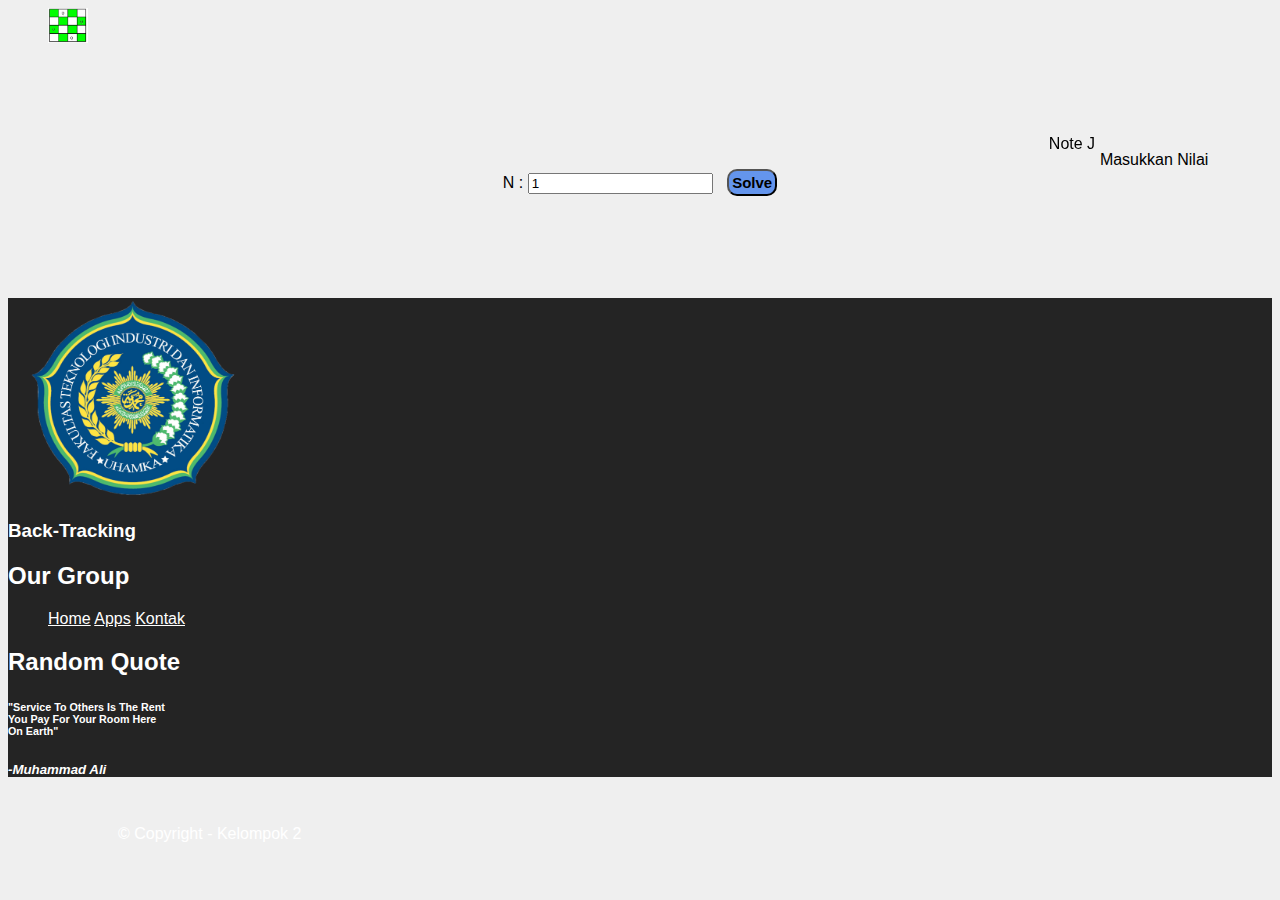
==== index.html @ 52be3f2f "agorithm done" ====
<!DOCTYPE html>
<html lang="en">
<head>
    <meta charset="UTF-8">
    <meta name="viewport" content="width=device-width, initial-scale=1.0">
    <title>N-Queen Problem</title>

    <style>
        *{
            box-sizing: border-box;
            text-transform: capitalize;
            font-family: Arial, Helvetica, sans-serif;
        }

        body{
            background-color: #efefef;
        }

        .container {
            width: 90%;
            margin: auto;
            text-align: center;
            padding-top: 20px;
            padding-bottom: 25px;
        }

        h1{
            font-size: 3rem;
        }

        .biar-bagus{
            max-height: 1000px;
            margin-top: 30px;
            padding-bottom: 30px;
            display: flex;
            flex-direction: column;
            flex-wrap: wrap;
            justify-content: center;
            align-items: center;
            gap: 20px;
            margin: 17px;
            max-width: 90%;
        }

        button {
            display: inline-block;
            margin-left: 10px;
            background-color: cornflowerblue;
            cursor: pointer;
            font-weight: 600;
            font-size: 15px;
            border-radius: 10px;
            padding: 3px;
        }

        button:active{
            background-color: rgb(54, 113, 223);
        }

        .hitung-solusi {
            font-size: 1.5rem;
            margin-top: 13px;
            font-weight: 500;
        }
         /* Style the footer */
.footerspace{
    color: #fff;
    background-color: #242424;
}

.footerspace ul a{
    list-style-type: square;
    color: #fff;
    background-color: #242424;
}

.footerspace h5{
    text-align: left;
    font-style: italic;
}



.footerspace img{
    height: 200px;
    width: 250px;
    align-items: center;
    
}

footer {
    padding: 10px;
    text-align: left;
    color: white;
  }

footer p{
    margin-left: 100px;
}


    </style>
    
    <link href="https://cdn.jsdelivr.net/npm/bootstrap@5.3.2/dist/css/bootstrap.min.css" rel="stylesheet" integrity="sha384-T3c6CoIi6uLrA9TneNEoa7RxnatzjcDSCmG1MXxSR1GAsXEV/Dwwykc2MPK8M2HN" crossorigin="anonymous">
    <script src="https://cdn.jsdelivr.net/npm/bootstrap@5.3.2/dist/js/bootstrap.bundle.min.js" integrity="sha384-C6RzsynM9kWDrMNeT87bh95OGNyZPhcTNXj1NW7RuBCsyN/o0jlpcV8Qyq46cDfL" crossorigin="anonymous"></script>
</head>
<body>
    <nav class="navbar navbar-expand-sm bg-dark navbar-dark">
        <div class="container-fluid">
          <a class="navbar-brand" href="#" style="margin-left: 40px;">
            <img src="./img/logo.png" alt="N-queen" style="width: 40px;" class="rounded">
          </a>
          <h2 style="color: #efefef; margin-right: 200px;">N-Queen Problem</h2>
        </div>
      </nav>
    <div class="container">
        <marquee direction="left" width="90%" height="30px">Note jangan input lebih dari 10</marquee>
        
        <label for="input">masukkan nilai n : </label>
        <input type="number" id="input" placeholder="Masukkan Angka" value="1">
        <button onclick="problemQueen()" class="err">solve</button>
        <div class="hitung-solusi"></div>
    </div>
    <div id="untuk-menampilkan-solusi" class="biar-bagus"></div>

    <!-- Footer -->
    <div id="footerspace">
        <div class="p-3 row footerspace">
          <div class="col-lg-3">
            <img src="./img/FTII (1).png" alt="">
          </div>
          <div class="col-lg-3">
            <h3>Back-Tracking</h3>
          </div>
          <div class="col-lg-3">
            <h2>Our Group</h2>
            <ul class="list-group list-group-flush ">
              <a href="#" class="list-group-item list-group-item-action ">Home</a>
              <a href="#untuk-menampilkan-solusi" class="list-group-item list-group-item-action">Apps</a>
              <a href="https://wa.me/6287879525752/?text=Halo ada yang ingin saya tanyakan" class="list-group-item list-group-item-action ">Kontak</a>
            </ul>
          </div>
          <div class="col-lg-3">
            <h2>Random Quote</h2>
            <h6>"Service to others is the rent<br>
                you pay for your room here<br>
                on earth"</h6>
            <h5>-Muhammad Ali</h5>
          </div>
        </div>
      <footer class="bg-dark">
        <p>© Copyright - Kelompok 2</p>
      </footer>
      </div>
      <!-- Footer end-->
</body>


<script src="script.js"></script>
</html>
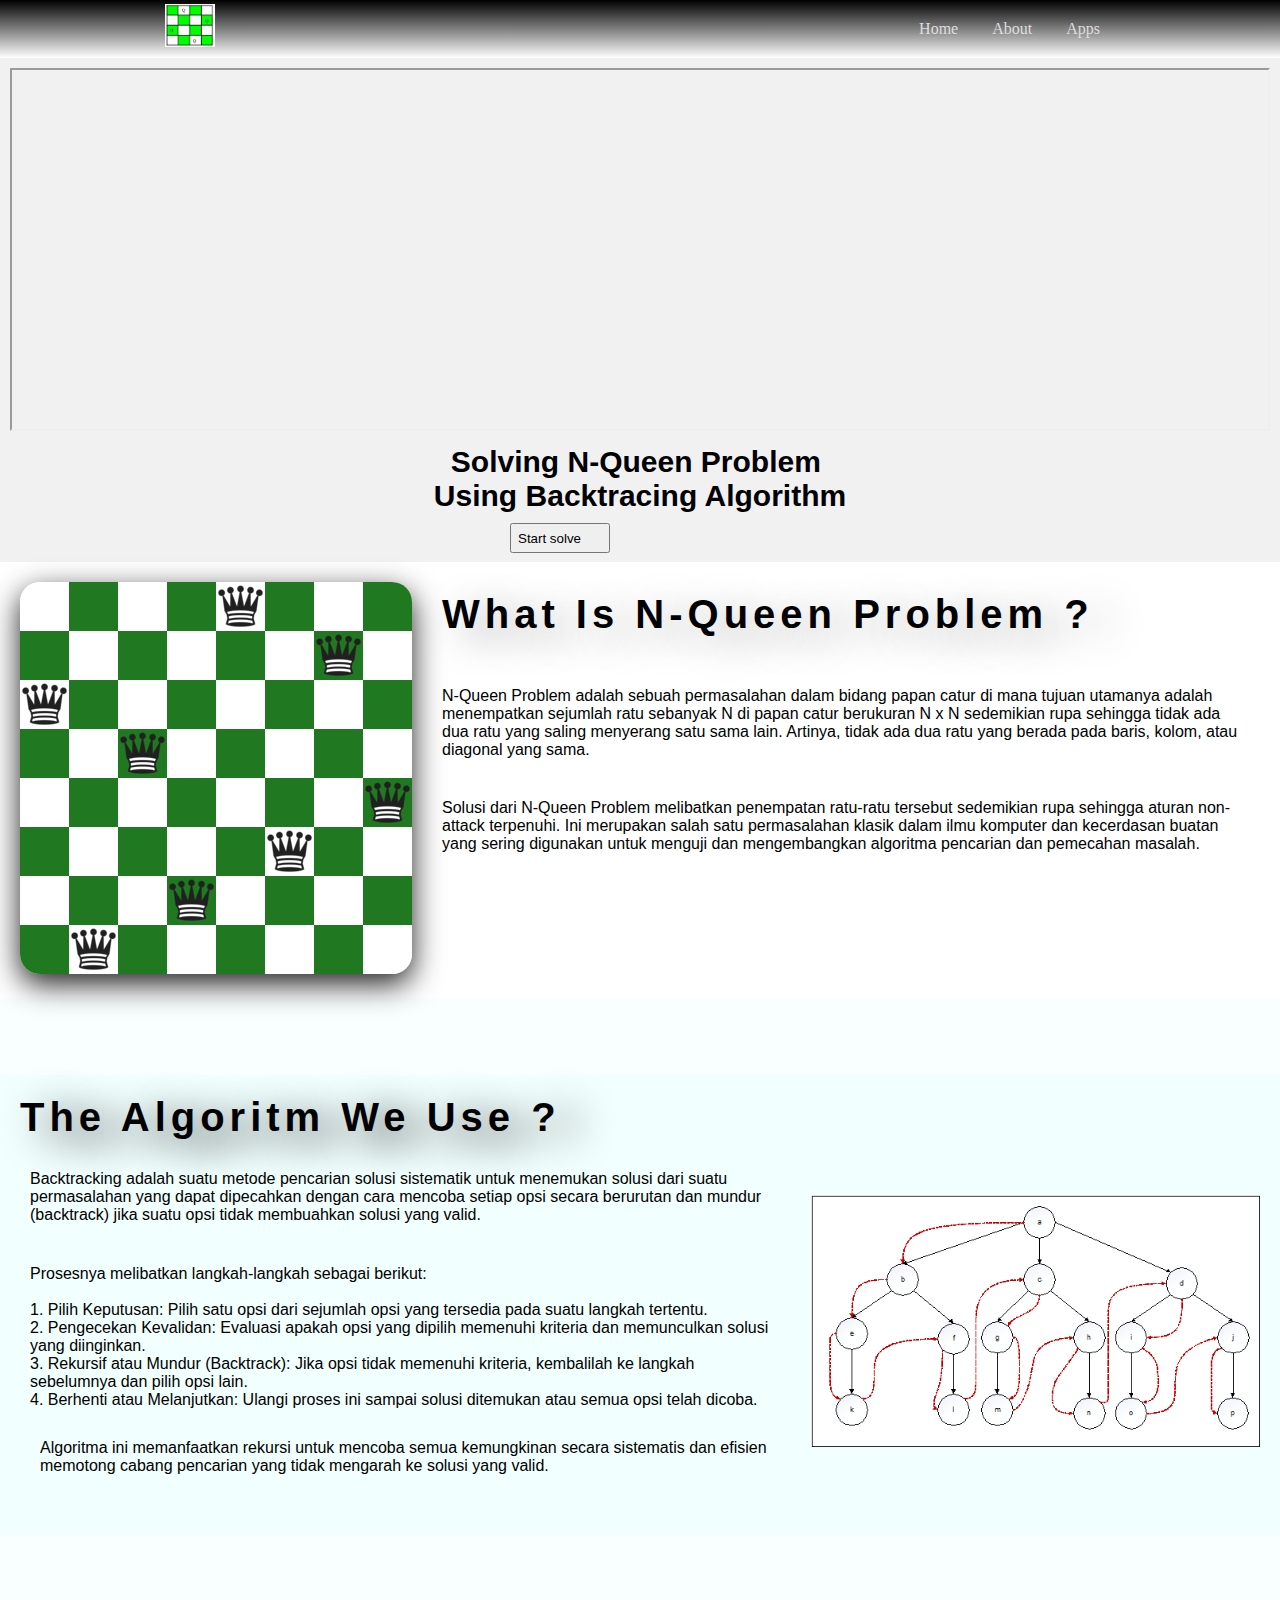
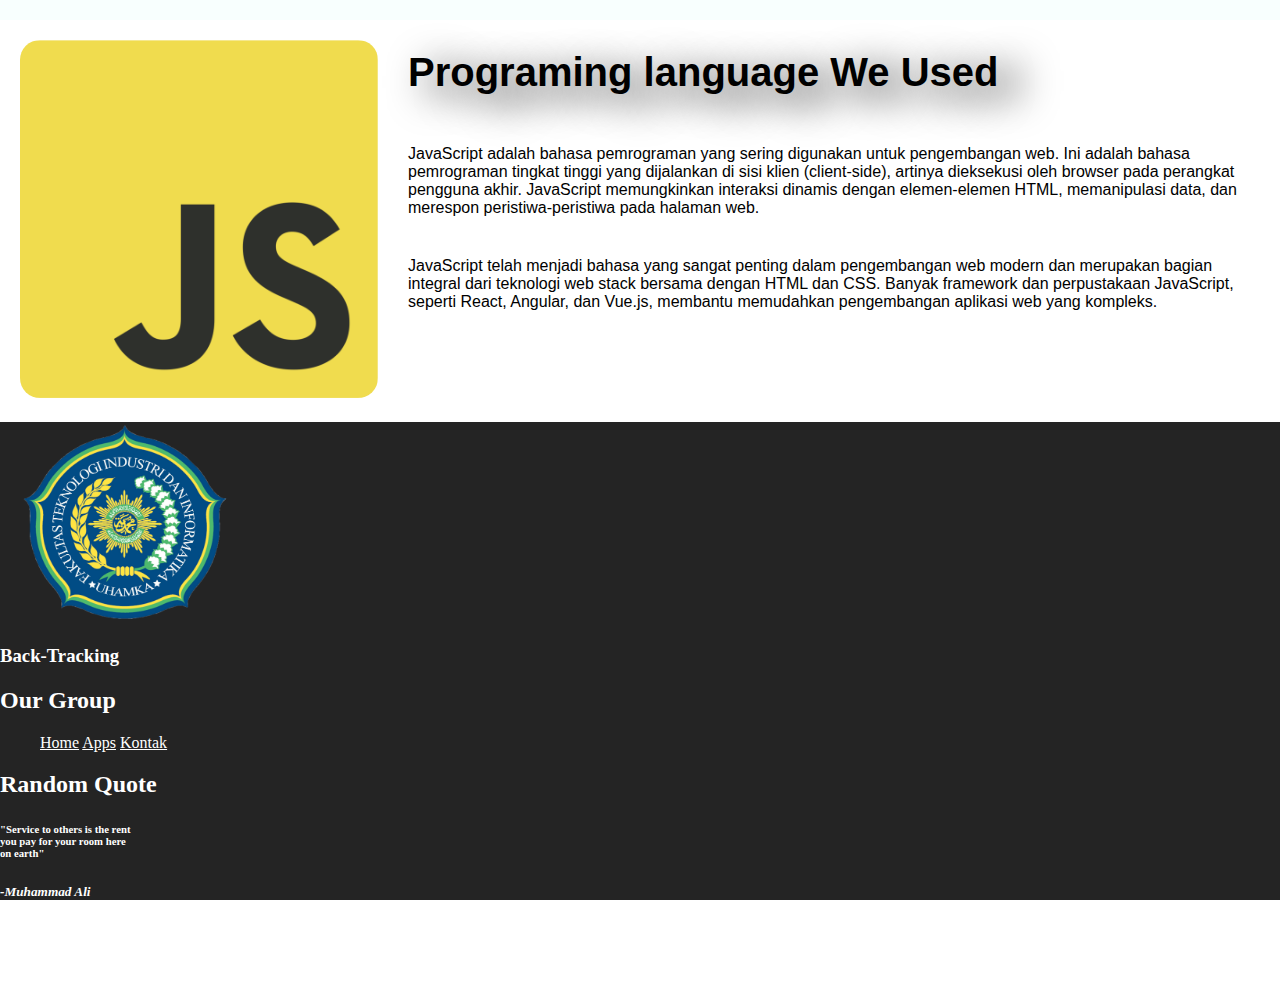
==== commit 24528fe1: "adding home page" ====
--- a/index.html
+++ b/index.html
@@ -3,158 +3,203 @@
 <head>
     <meta charset="UTF-8">
     <meta name="viewport" content="width=device-width, initial-scale=1.0">
-    <title>N-Queen Problem</title>
-
-    <style>
-        *{
-            box-sizing: border-box;
-            text-transform: capitalize;
-            font-family: Arial, Helvetica, sans-serif;
-        }
-
-        body{
-            background-color: #efefef;
-        }
-
-        .container {
-            width: 90%;
-            margin: auto;
-            text-align: center;
-            padding-top: 20px;
-            padding-bottom: 25px;
-        }
-
-        h1{
-            font-size: 3rem;
-        }
-
-        .biar-bagus{
-            max-height: 1000px;
-            margin-top: 30px;
-            padding-bottom: 30px;
-            display: flex;
-            flex-direction: column;
-            flex-wrap: wrap;
-            justify-content: center;
-            align-items: center;
-            gap: 20px;
-            margin: 17px;
-            max-width: 90%;
-        }
-
-        button {
-            display: inline-block;
-            margin-left: 10px;
-            background-color: cornflowerblue;
-            cursor: pointer;
-            font-weight: 600;
-            font-size: 15px;
-            border-radius: 10px;
-            padding: 3px;
-        }
-
-        button:active{
-            background-color: rgb(54, 113, 223);
-        }
-
-        .hitung-solusi {
-            font-size: 1.5rem;
-            margin-top: 13px;
-            font-weight: 500;
-        }
-         /* Style the footer */
-.footerspace{
-    color: #fff;
-    background-color: #242424;
-}
-
-.footerspace ul a{
-    list-style-type: square;
-    color: #fff;
-    background-color: #242424;
-}
-
-.footerspace h5{
-    text-align: left;
-    font-style: italic;
-}
-
-
-
-.footerspace img{
-    height: 200px;
-    width: 250px;
-    align-items: center;
-    
-}
-
-footer {
-    padding: 10px;
-    text-align: left;
-    color: white;
-  }
-
-footer p{
-    margin-left: 100px;
-}
-
-
-    </style>
-    
+    <title>Document</title>
+    <link rel="stylesheet" href="./css/styleHome.css">
     <link href="https://cdn.jsdelivr.net/npm/bootstrap@5.3.2/dist/css/bootstrap.min.css" rel="stylesheet" integrity="sha384-T3c6CoIi6uLrA9TneNEoa7RxnatzjcDSCmG1MXxSR1GAsXEV/Dwwykc2MPK8M2HN" crossorigin="anonymous">
-    <script src="https://cdn.jsdelivr.net/npm/bootstrap@5.3.2/dist/js/bootstrap.bundle.min.js" integrity="sha384-C6RzsynM9kWDrMNeT87bh95OGNyZPhcTNXj1NW7RuBCsyN/o0jlpcV8Qyq46cDfL" crossorigin="anonymous"></script>
+  <script src="https://cdn.jsdelivr.net/npm/bootstrap@5.3.2/dist/js/bootstrap.bundle.min.js" integrity="sha384-C6RzsynM9kWDrMNeT87bh95OGNyZPhcTNXj1NW7RuBCsyN/o0jlpcV8Qyq46cDfL" crossorigin="anonymous"></script>
 </head>
-<body>
-    <nav class="navbar navbar-expand-sm bg-dark navbar-dark">
-        <div class="container-fluid">
-          <a class="navbar-brand" href="#" style="margin-left: 40px;">
-            <img src="./img/logo.png" alt="N-queen" style="width: 40px;" class="rounded">
-          </a>
-          <h2 style="color: #efefef; margin-right: 200px;">N-Queen Problem</h2>
-        </div>
-      </nav>
-    <div class="container">
-        <marquee direction="left" width="90%" height="30px">Note jangan input lebih dari 10</marquee>
-        
-        <label for="input">masukkan nilai n : </label>
-        <input type="number" id="input" placeholder="Masukkan Angka" value="1">
-        <button onclick="problemQueen()" class="err">solve</button>
-        <div class="hitung-solusi"></div>
-    </div>
-    <div id="untuk-menampilkan-solusi" class="biar-bagus"></div>
-
+<body id="iq2q">
+    <div id="i1ni" class="navbar">
+      <div data-gjs="navbar" id="i209" class="navbar-container">
+        <a href="/" id="io98" class="navbar-brand"></a>
+        <div id="iwqm" class="navbar-burger">
+          <div class="navbar-burger-line">
+          </div>
+          <div class="navbar-burger-line">
+          </div>
+          <div class="navbar-burger-line">
+          </div>
+        </div>
+        <div data-gjs="navbar-items" class="navbar-items-c">
+          <nav class="navbar-menu">
+            <a class="navbar-menu-link">Home</a>
+            <a class="navbar-menu-link" href="./About/index.html">About</a>
+            <a id="ihz4e" class="navbar-menu-link" href="./Apps/index.html">Apps</a>
+          </nav>
+        </div>
+      </div>
+    </div>
+    <div id="itfi" class="gjs-row">
+      <div id="ih9j" class="gjs-cell">
+        <iframe allowfullscreen="allowfullscreen" id="itz0i" src="https://www.youtube.com/embed/0mvwoxMdFkM?&autoplay=1&mute=1&controls=0&showinfo=0&loop=1&playlist=0mvwoxMdFkM&rel=0"></iframe>
+        <div id="i2kqk">Solving N-Queen Problem 
+          <br/>Using Backtracing Algorithm
+        </div>
+        <button type="button" id="i6kk3">Start solve</button>
+      </div>
+    </div>
+    <div class="gjs-row" id="icrih">
+      <div class="gjs-cell" id="if8hd">
+        <div class="gjs-row" id="i59ee">
+          <div class="gjs-cell" id="ikd8x">
+            <img id="i6atz" src="[data-uri]" alt="n-queen "/>
+          </div>
+        </div>
+      </div>
+      <div class="gjs-cell" id="inivz">
+        <div class="gjs-row" id="i2ipq">
+          <div class="gjs-cell" id="i38q8">
+            <div id="iu5jv">What Is N-Queen Problem ?
+            </div>
+          </div>
+        </div>
+        <div class="gjs-row" id="ighou">
+          <div class="gjs-cell" id="iknux">
+            <div id="iu9eg">N-Queen Problem adalah sebuah permasalahan dalam bidang papan catur di mana tujuan utamanya adalah menempatkan sejumlah ratu sebanyak N di papan catur berukuran N x N sedemikian rupa sehingga tidak ada dua ratu yang saling menyerang satu sama lain. Artinya, tidak ada dua ratu yang berada pada baris, kolom, atau diagonal yang sama.
+            </div>
+          </div>
+        </div>
+        <div class="gjs-row" id="i5t66">
+          <div class="gjs-cell" id="id9nj">
+            <div id="i7kji">Solusi dari N-Queen Problem melibatkan penempatan ratu-ratu tersebut sedemikian rupa sehingga aturan non-attack terpenuhi. Ini merupakan salah satu permasalahan klasik dalam ilmu komputer dan kecerdasan buatan yang sering digunakan untuk menguji dan mengembangkan algoritma pencarian dan pemecahan masalah.
+            </div>
+          </div>
+        </div>
+      </div>
+    </div>
+    <div class="gjs-row" id="i0j9h">
+    </div>
+    <div class="gjs-row" id="iaxig">
+      <div class="gjs-cell" id="i1eoj">
+        <div id="ig1kh">The Algoritm We Use ?
+        </div>
+        <div class="gjs-row" id="ijteh">
+          <div class="gjs-cell" id="is6or">
+            <div id="iwrxn">Backtracking adalah suatu metode pencarian solusi sistematik untuk menemukan solusi dari suatu permasalahan yang dapat dipecahkan dengan cara mencoba setiap opsi secara berurutan dan mundur (backtrack) jika suatu opsi tidak membuahkan solusi yang valid.
+            </div>
+          </div>
+        </div>
+        <div class="gjs-row" id="ieyy3">
+          <div class="gjs-cell" id="igq9n">
+            <div id="ih0z8">Prosesnya melibatkan langkah-langkah sebagai berikut:
+              <br/>
+              <br/>1. Pilih Keputusan: Pilih satu opsi dari sejumlah opsi yang tersedia pada suatu langkah tertentu.
+              <br/>2. Pengecekan Kevalidan: Evaluasi apakah opsi yang dipilih memenuhi kriteria dan memunculkan solusi yang diinginkan.
+              <br/>3. Rekursif atau Mundur (Backtrack): Jika opsi tidak memenuhi kriteria, kembalilah ke langkah sebelumnya dan pilih opsi lain.
+              <br/>4. Berhenti atau Melanjutkan: Ulangi proses ini sampai solusi ditemukan atau semua opsi telah dicoba.
+            </div>
+            <div class="gjs-row" id="i4syi">
+              <div class="gjs-cell">
+                <div id="ik80i">Algoritma ini memanfaatkan rekursi untuk mencoba semua kemungkinan secara sistematis dan efisien memotong cabang pencarian yang tidak mengarah ke solusi yang valid.
+                </div>
+              </div>
+            </div>
+          </div>
+        </div>
+      </div>
+      <div class="gjs-cell" id="ijpy2">
+        <div class="gjs-row" id="ile9v">
+          <div class="gjs-cell">
+            <img id="iqy0m" src="[data-uri]"/>
+          </div>
+        </div>
+      </div>
+    </div>
+    <div class="gjs-row" id="ii7ql">
+      <div class="gjs-cell" id="ipr57">
+      </div>
+    </div>
+    <div class="gjs-row" id="igzzs">
+      <div class="gjs-cell" id="iknw9">
+        <div class="gjs-row" id="il3ci">
+          <div class="gjs-cell" id="i7m8j">
+            <img id="iewez" src="[data-uri]"/>
+          </div>
+        </div>
+      </div>
+      <div class="gjs-cell" id="i16aq">
+        <div class="gjs-row" id="i8hk8">
+          <div class="gjs-cell" id="ilpuw">
+            <div id="i42vg">Programing language We Used
+            </div>
+          </div>
+        </div>
+        <div class="gjs-row" id="isduj">
+          <div class="gjs-cell" id="iwtrn">
+            <div id="isiea">JavaScript adalah bahasa pemrograman yang sering digunakan untuk pengembangan web. Ini adalah bahasa pemrograman tingkat tinggi yang dijalankan di sisi klien (client-side), artinya dieksekusi oleh browser pada perangkat pengguna akhir. JavaScript memungkinkan interaksi dinamis dengan elemen-elemen HTML, memanipulasi data, dan merespon peristiwa-peristiwa pada halaman web.
+            </div>
+          </div>
+        </div>
+        <div class="gjs-row" id="il2vh">
+          <div class="gjs-cell" id="ij83a">
+            <div id="imdrf6">JavaScript telah menjadi bahasa yang sangat penting dalam pengembangan web modern dan merupakan bagian integral dari teknologi web stack bersama dengan HTML dan CSS. Banyak framework dan perpustakaan JavaScript, seperti React, Angular, dan Vue.js, membantu memudahkan pengembangan aplikasi web yang kompleks.
+            </div>
+          </div>
+        </div>
+      </div>
+    </div>
     <!-- Footer -->
     <div id="footerspace">
-        <div class="p-3 row footerspace">
-          <div class="col-lg-3">
-            <img src="./img/FTII (1).png" alt="">
-          </div>
-          <div class="col-lg-3">
-            <h3>Back-Tracking</h3>
-          </div>
-          <div class="col-lg-3">
-            <h2>Our Group</h2>
-            <ul class="list-group list-group-flush ">
-              <a href="#" class="list-group-item list-group-item-action ">Home</a>
-              <a href="#untuk-menampilkan-solusi" class="list-group-item list-group-item-action">Apps</a>
-              <a href="https://wa.me/6287879525752/?text=Halo ada yang ingin saya tanyakan" class="list-group-item list-group-item-action ">Kontak</a>
-            </ul>
-          </div>
-          <div class="col-lg-3">
-            <h2>Random Quote</h2>
-            <h6>"Service to others is the rent<br>
-                you pay for your room here<br>
-                on earth"</h6>
-            <h5>-Muhammad Ali</h5>
-          </div>
-        </div>
-      <footer class="bg-dark">
-        <p>© Copyright - Kelompok 2</p>
-      </footer>
-      </div>
-      <!-- Footer end-->
-</body>
-
-
-<script src="script.js"></script>
+      <div class="p-3 row footerspace">
+        <div class="col-lg-3">
+          <img src="./Apps/img/FTII (1).png" alt="">
+        </div>
+        <div class="col-lg-3">
+          <h3>Back-Tracking</h3>
+        </div>
+        <div class="col-lg-3">
+          <h2>Our Group</h2>
+          <ul class="list-group list-group-flush ">
+            <a href="#" class="list-group-item list-group-item-action ">Home</a>
+            <a href="#untuk-menampilkan-solusi" class="list-group-item list-group-item-action">Apps</a>
+            <a href="https://wa.me/6287879525752/?text=Halo ada yang ingin saya tanyakan" class="list-group-item list-group-item-action ">Kontak</a>
+          </ul>
+        </div>
+        <div class="col-lg-3">
+          <h2>Random Quote</h2>
+          <h6>"Service to others is the rent<br>
+              you pay for your room here<br>
+              on earth"</h6>
+          <h5>-Muhammad Ali</h5>
+        </div>
+      </div>
+    <footer class="bg-dark">
+      <p>© Copyright - Kelompok 2</p>
+    </footer>
+    </div>
+    <!-- Footer end-->
+  </body>
+  <script>var items = document.querySelectorAll('#iwqm');
+    for (var i = 0, len = items.length; i < len; i++) {
+      (function(){
+        var n,t=this,e='gjs-collapse',a='max-height',o=0,i=function(){
+          var n=document.createElement('void'),t={
+            transition:'transitionend',OTransition:'oTransitionEnd',MozTransition:'transitionend',WebkitTransition:'webkitTransitionEnd'};
+          for(var e in t)if(void 0!==n.style[e])return t[e]}
+        (),r=function(n){
+          o=1;
+          var t=function(n){
+            var t=window.getComputedStyle(n),e=t.display,o=parseInt(t[a]);
+            if('none'!==e&&0!==o)return n.offsetHeight;
+            n.style.height='auto',n.style.display='block',n.style.position='absolute',n.style.visibility='hidden';
+            var i=n.offsetHeight;
+            return n.style.height='',n.style.display='',n.style.position='',n.style.visibility='',i}
+          (n),e=n.style;
+          e.display='block',e.transition="".concat(a," 0.25s ease-in-out"),e.overflowY='hidden',''==e[a]&&(e[a]=0),0==parseInt(e[a])?(e[a]='0',setTimeout((function(){
+            e[a]=t+'px'}
+  ),10)):e[a]='0'};
+        e in t||t.addEventListener('click',(function(e){
+          if(e.preventDefault(),!o){
+            var l=t.closest("[data-gjs=navbar]"),c=null==l?void 0:l.querySelector("[data-gjs=navbar-items]");
+            c&&r(c),n||(null==c||c.addEventListener(i,(function(){
+              o=0;
+              var n=c.style;
+              0==parseInt(n[a])&&(n.display='',n[a]='')}
+                                                      )),n=1)}
+        }
+                                           )),t[e]=1
+      }
+       .bind(items[i]))();
+    }
+  </script>
 </html>--- a/css/styleHome.css
+++ b/css/styleHome.css
@@ -0,0 +1,292 @@
+* {
+    box-sizing: border-box;
+  }
+  body {
+    margin: 0;
+  }
+  .gjs-row{
+    display:flex;
+    justify-content:flex-start;
+    align-items:stretch;
+    flex-wrap:nowrap;
+    padding-top:10px;
+    padding-right:10px;
+    padding-bottom:10px;
+    padding-left:10px;
+  }
+  .gjs-cell{
+    min-height:75px;
+    flex-grow:1;
+    flex-basis:100%;
+  }
+  #itfi{
+    height:504px;
+    background-repeat:repeat;
+    background-position:left top;
+    background-attachment:scroll;
+    background-size:auto;
+    background-image:linear-gradient(#f1f1f1 0%, #f1f1f1 100%);
+    border:0px solid black;
+  }
+  .navbar{
+    background-color:#222;
+    color:#ddd;
+    min-height:50px;
+    width:100%;
+  }
+  .navbar-container{
+    max-width:950px;
+    margin:0 auto;
+    width:95%;
+  }
+  .navbar-items-c{
+    display:inline-block;
+    float:right;
+  }
+  .navbar-container::after{
+    content:"";
+    clear:both;
+    display:block;
+  }
+  .navbar-brand{
+    vertical-align:top;
+    display:inline-block;
+    padding:5px;
+    min-height:50px;
+    min-width:50px;
+    color:inherit;
+    text-decoration:none;
+  }
+  .navbar-menu{
+    padding:10px 0;
+    display:block;
+    float:right;
+    margin:0;
+  }
+  .navbar-menu-link{
+    margin:0;
+    color:inherit;
+    text-decoration:none;
+    display:inline-block;
+    padding:10px 15px;
+  }
+  .navbar-burger{
+    margin:10px 0;
+    width:45px;
+    padding:5px 10px;
+    display:none;
+    float:right;
+    cursor:pointer;
+  }
+  .navbar-burger-line{
+    padding:1px;
+    background-color:white;
+    margin:5px 0;
+  }
+  #i1ni{
+    background-repeat:repeat;
+    background-position:left top;
+    background-attachment:scroll;
+    background-size:auto;
+    background-image:linear-gradient(to bottom, black 0%, white 100%);
+  }
+  #io98{
+    background-repeat:no-repeat;
+    background-position:center center;
+    background-attachment:local;
+    background-size:contain;
+    background-image:url('[data-uri]');
+  }
+  #ih9j{
+    background-repeat:repeat;
+    background-position:left top;
+    background-attachment:scroll;
+    background-size:auto;
+    background-image:none;
+  }
+  #itz0i{
+    height:363px;
+    width:100%;
+  }
+  #i2kqk{
+    padding:10px;
+    float:none;
+    text-align:center;
+    font-family:Trebuchet MS, Helvetica, sans-serif;
+    font-size:30px;
+    font-weight:600;
+  }
+  #i6kk3{
+    text-align:left;
+    margin:0 0 0 500px;
+    width:100px;
+    height:30px;
+  }
+  #if8hd{
+    flex-basis:30%;
+  }
+  #inivz{
+    flex-basis:70%;
+  }
+  #i6atz{
+    color:black;
+    opacity:0.87;
+    border-radius:20px 20px 20px 20px;
+    box-shadow:0 10px 30px 0px black ;
+  }
+  #iu9eg{
+    padding:10px;
+    font-family:Lucida Sans Unicode, Lucida Grande, sans-serif;
+  }
+  #i7kji{
+    padding:10px;
+    font-family:Lucida Sans Unicode, Lucida Grande, sans-serif;
+  }
+  #iu5jv{
+    padding:10px;
+    text-align:left;
+    font-family:Verdana, Geneva, sans-serif;
+    font-size:40px;
+    font-weight:700;
+    letter-spacing:5px;
+    text-shadow:20px 10px 40px #9d9d9d;
+  }
+  #i0j9h{
+    height:77px;
+    background-repeat:repeat;
+    background-position:left top;
+    background-attachment:scroll;
+    background-size:auto;
+    background-image:linear-gradient(#f8fffe 0%, #f8fffe 100%);
+    opacity:1;
+    box-shadow:0 20px 10px 0 #e3f3f2 ;
+  }
+  #ijpy2{
+    flex-basis:30%;
+  }
+  #i1eoj{
+    flex-basis:70%;
+  }
+  #iaxig{
+    background-repeat:repeat;
+    background-position:left top;
+    background-attachment:scroll;
+    background-size:auto;
+    background-image:linear-gradient(#f1fffe 0%, #f1fffe 100%);
+    opacity:1;
+  }
+  #iqy0m{
+    color:black;
+    width:449px;
+    margin:100px 0px 0px 0px;
+  }
+  #iwrxn{
+    padding:10px;
+    font-family:Lucida Sans Unicode, Lucida Grande, sans-serif;
+  }
+  #ih0z8{
+    padding:10px;
+    font-family:Lucida Sans Unicode, Lucida Grande, sans-serif;
+  }
+  #ik80i{
+    padding:10px;
+    font-family:Lucida Sans Unicode, Lucida Grande, sans-serif;
+  }
+  #ig1kh{
+    padding:10px;
+    font-family:Verdana, Geneva, sans-serif;
+    font-size:40px;
+    font-weight:700;
+    letter-spacing:5px;
+    text-align:justify;
+    text-shadow:20px 10px 40px black;
+    opacity:1;
+  }
+  #ii7ql{
+    height:86px;
+    background-repeat:repeat;
+    background-position:left top;
+    background-attachment:scroll;
+    background-size:auto;
+    background-image:linear-gradient(#f8fffe 0%, #f8fffe 100%);
+  }
+  #iknw9{
+    flex-basis:30%;
+  }
+  #i16aq{
+    flex-basis:70%;
+  }
+  #iewez{
+    color:black;
+    width:100%;
+    border-radius:20px 20px 20px 20px;
+  }
+  #i42vg{
+    padding:10px;
+    font-family:Verdana, Geneva, sans-serif;
+    font-weight:700;
+    font-size:40px;
+    text-shadow:20px 10px 40px black;
+  }
+  #isiea{
+    padding:10px;
+    font-family:Lucida Sans Unicode, Lucida Grande, sans-serif;
+  }
+  #imdrf6{
+    padding:10px;
+    font-family:Lucida Sans Unicode, Lucida Grande, sans-serif;
+  }
+  @media (max-width: 768px){
+    .gjs-row{
+      flex-wrap:wrap;
+    }
+    .navbar-items-c{
+      display:none;
+      width:100%;
+    }
+    .navbar-burger{
+      display:block;
+    }
+    .navbar-menu{
+      width:100%;
+    }
+    .navbar-menu-link{
+      display:block;
+    }
+  }
+  .footerspace{
+    color: #fff;
+    background-color: #242424;
+}
+
+.footerspace ul a{
+    list-style-type: square;
+    color: #fff;
+    background-color: #242424;
+}
+
+.footerspace h5{
+    text-align: left;
+    font-style: italic;
+}
+
+
+
+.footerspace img{
+    height: 200px;
+    width: 250px;
+    align-items: center;
+    
+}
+
+footer {
+    padding: 10px;
+    text-align: left;
+    color: white;
+  }
+
+footer p{
+    margin-left: 100px;
+}
+
+  